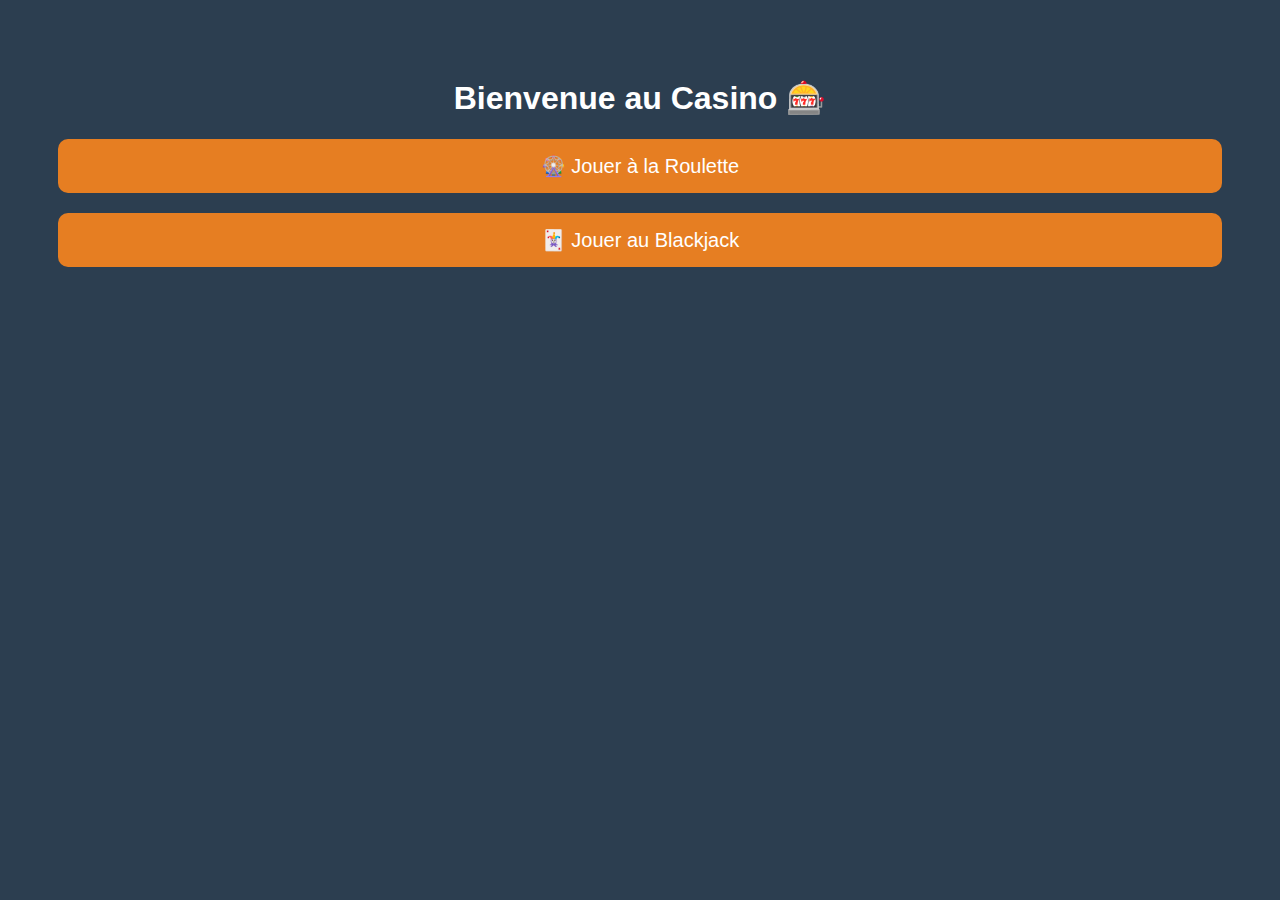
==== casino/index.html @ 29bdf940 "Add files via upload" ====
<!DOCTYPE html>
<html lang="fr">
<head>
    <meta charset="UTF-8">
    <meta name="viewport" content="width=device-width, initial-scale=1.0">
    <title>Casino - Choisissez votre jeu</title>
    <style>
        body { background: #2c3e50; font-family: 'Segoe UI', Tahoma, Geneva, Verdana, sans-serif; color: #fff; text-align: center; padding: 50px; }
        .btn { display: block; margin: 20px auto; padding: 15px 30px; background: #e67e22; color: #fff; border: none; border-radius: 10px; text-decoration: none; font-size: 20px; }
        .btn:hover { background: #d35400; }
    </style>
</head>
<body>
    <h1>Bienvenue au Casino 🎰</h1>
    <a class="btn" href="roulette/index.html">🎡 Jouer à la Roulette</a>
    <a class="btn" href="blackjack/index.html">🃏 Jouer au Blackjack</a>
</body>
</html>
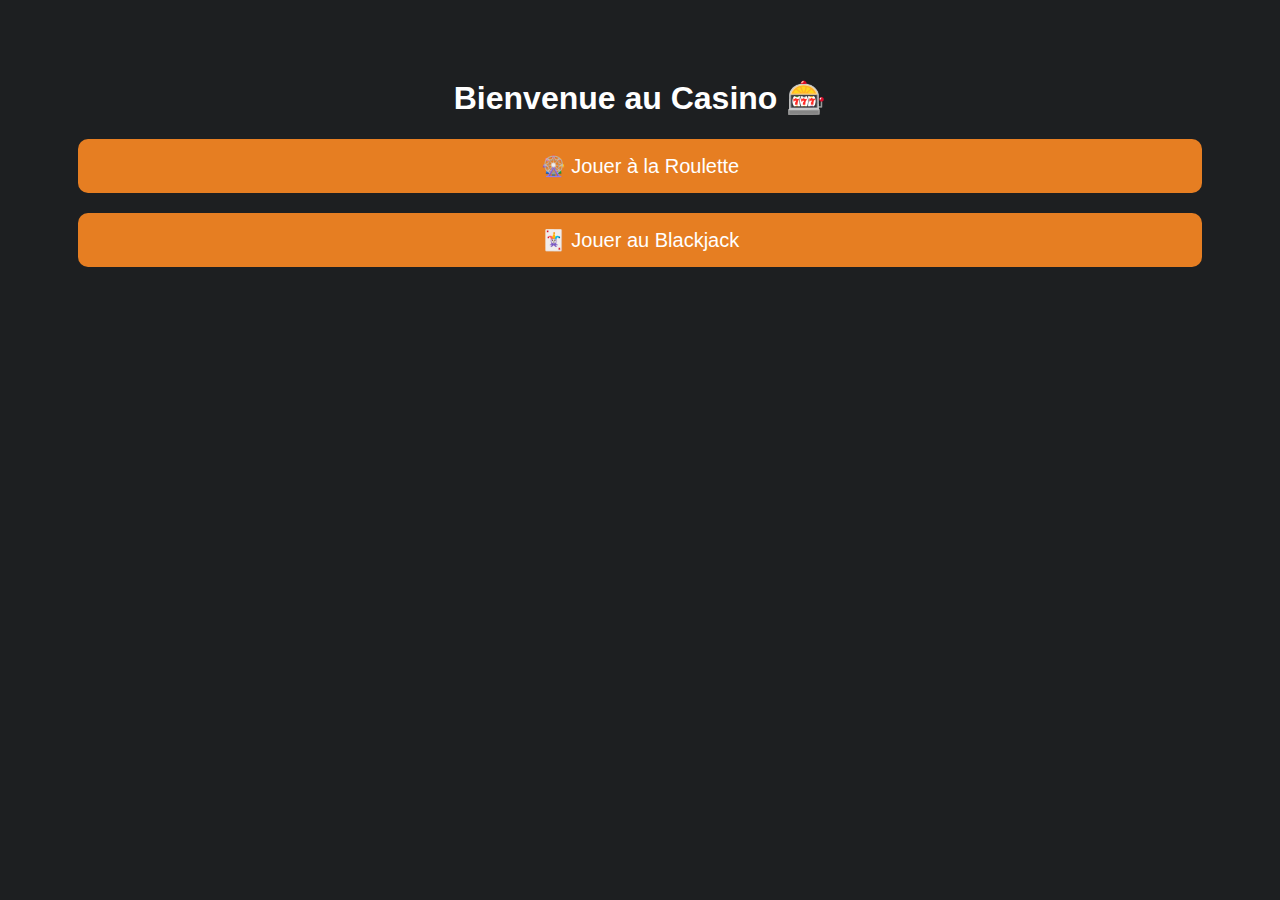
==== commit 2f6dc73c: "Update index.html" ====
--- a/casino/index.html
+++ b/casino/index.html
@@ -1,18 +1,20 @@
 <!DOCTYPE html>
 <html lang="fr">
 <head>
-    <meta charset="UTF-8">
-    <meta name="viewport" content="width=device-width, initial-scale=1.0">
-    <title>Casino - Choisissez votre jeu</title>
-    <style>
-        body { background: #2c3e50; font-family: 'Segoe UI', Tahoma, Geneva, Verdana, sans-serif; color: #fff; text-align: center; padding: 50px; }
-        .btn { display: block; margin: 20px auto; padding: 15px 30px; background: #e67e22; color: #fff; border: none; border-radius: 10px; text-decoration: none; font-size: 20px; }
-        .btn:hover { background: #d35400; }
-    </style>
+  <meta charset="UTF-8">
+  <meta name="viewport" content="width=device-width, initial-scale=1.0">
+  <title>Casino Menu</title>
+  <style>
+    body { background: #1d1f21; color: white; text-align: center; padding: 50px; font-family: Arial, sans-serif; }
+    a { display: block; margin: 20px; padding: 15px; background: #e67e22; color: white; text-decoration: none; border-radius: 10px; font-size: 20px; }
+    a:hover { background: #d35400; }
+  </style>
 </head>
 <body>
-    <h1>Bienvenue au Casino 🎰</h1>
-    <a class="btn" href="roulette/index.html">🎡 Jouer à la Roulette</a>
-    <a class="btn" href="blackjack/index.html">🃏 Jouer au Blackjack</a>
+
+<h1>Bienvenue au Casino 🎰</h1>
+<a href="/casino/roulette/index.html">🎡 Jouer à la Roulette</a>
+<a href="/casino/blackjack/index.html">🃏 Jouer au Blackjack</a>
+
 </body>
-</html>+</html>
